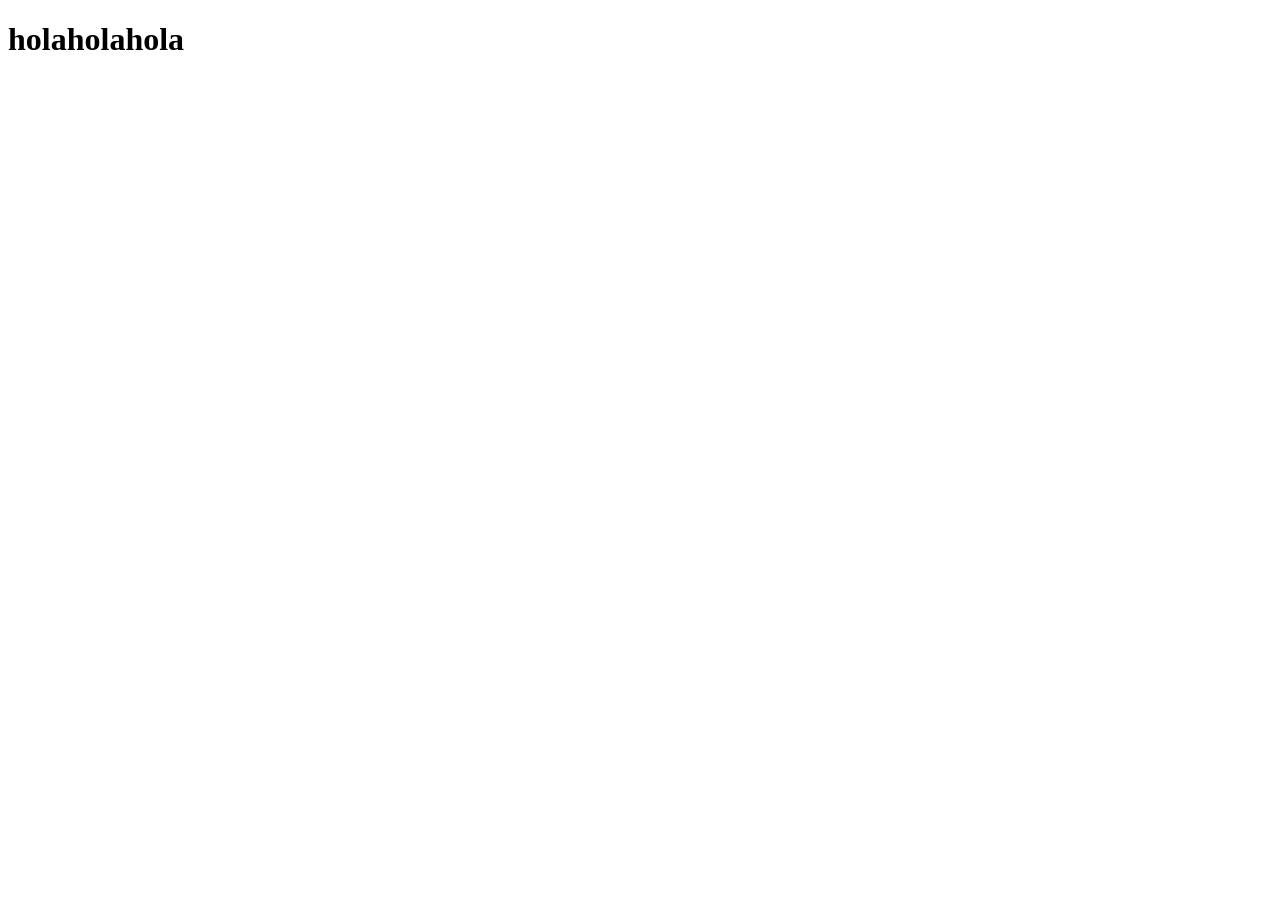
==== ex2.html @ 7ca71b1a "ejercicios" ====
<!DOCTYPE html>
<html lang="cat"> 
    <head>
        <meta name="author" content="Hector">
        <meta charset="utf-8">
        <title> Ex1</title>
    </head>
    <body>
    <header> 
    <main>
        <h1>holaholahola</h1>
    </main>    
    </header>
    </body>
</html>
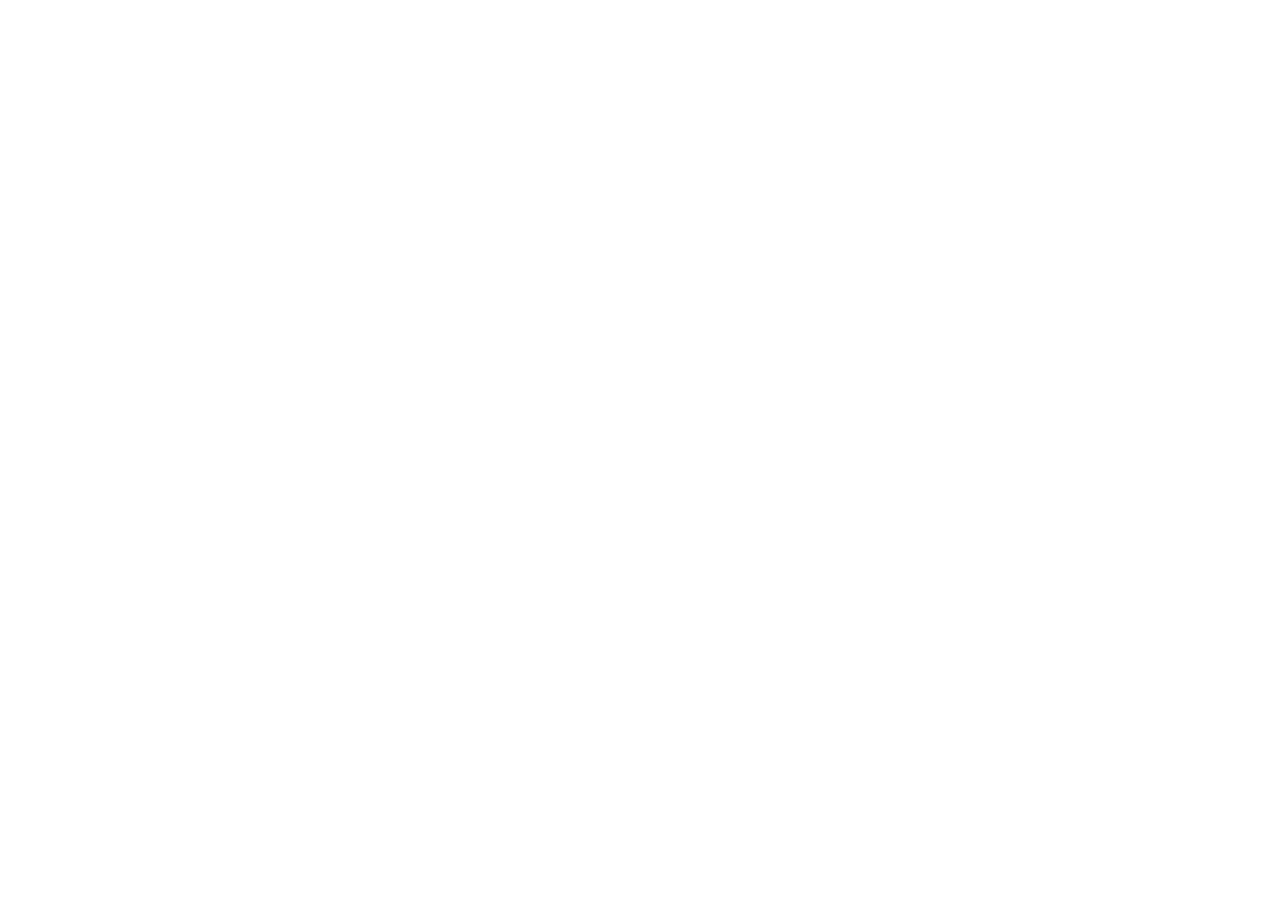
==== commit 27ccd7fa: "hol" ====
--- a/ex2.html
+++ b/ex2.html
@@ -8,7 +8,7 @@
     <body>
     <header> 
     <main>
-        <h1>holaholahola</h1>
+        <h1></h1>
     </main>    
     </header>
     </body>
